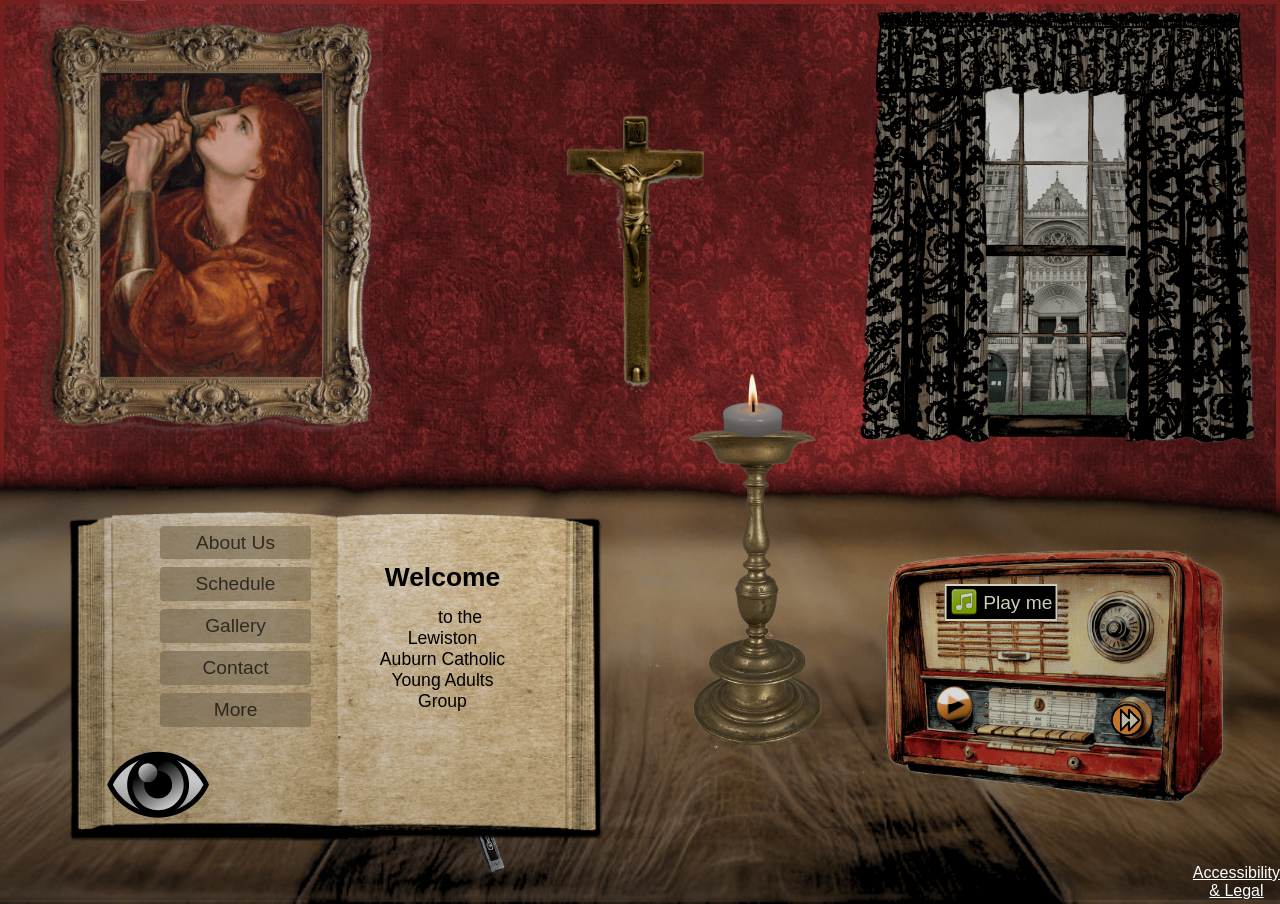
==== index.html @ 9524a580 "June 2026 Update" ====
<!doctype html>
<html lang="en">
  <head>
    <meta charset="UTF-8" />
    <meta name="viewport" content="width=device-width, initial-scale=1.0" />
    <meta
      name="viewport"
      content="width=device-width, height=device-height, initial-scale=1.0, maximum-scale=1.0, user-scalable=no"
    />

    <title>Lewiston Auburn Young Adults</title>
    <link rel="stylesheet" href="./style.css" />
    <script src="./app.js" defer></script>
  </head>
  <body>
    <main>
      <!-- TOP SECTION -->
      <div id="picture" class="box" aria-hidden="true"></div>
      <div id="cross" class="box" aria-hidden="true"></div>
      <div id="window" class="box" aria-hidden="true"></div>

      <!-- BOTTOM SECTION -->
      <div id="bottom"></div>
      <!-- Candle -->
      <div id="candle" aria-hidden="true" aria-hidden="true">
        <img id="flame" src="./Images/candle.gif" alt="flame" />
        <img
          id="candle-stick-img"
          src="./Images/candlestick.png"
          alt="candle stick"
        />
      </div>

      <!-- Rosary -->
      <img
        id="rosary"
        src="./Images/rosary.png"
        alt="rosary"
        aria-hidden="true"
      />

      <!-- Book container -->
      <div id="book-container" class="book_normal">
        <div id="book">
          <img src="./Images/book.png" alt="old book" aria-hidden="true" />
          <div id="book-left">
            <nav class="book-menu" aria-label="Book navigation">
              <ul class="menu-list">
                <li>
                  <button
                    class="menu-btn"
                    data-target="about"
                    aria-controls="template-about"
                    aria-pressed="true/false"
                  >
                    About Us
                  </button>
                </li>

                <li>
                  <button
                    class="menu-btn"
                    data-target="schedule"
                    aria-controls="template-schedule"
                    aria-pressed="true/false"
                  >
                    Schedule
                  </button>
                </li>

                <li>
                  <button
                    class="menu-btn"
                    data-target="gallery"
                    aria-controls="template-gallery"
                    aria-pressed="true/false"
                  >
                    Gallery
                  </button>
                </li>

                <li>
                  <button
                    class="menu-btn"
                    data-target="contact"
                    aria-controls="template-contact"
                    aria-pressed="true/false"
                  >
                    Contact
                  </button>
                </li>

                <li>
                  <button
                    class="menu-btn"
                    data-target="more"
                    aria-controls="template-more"
                    aria-pressed="true/false"
                  >
                    More
                  </button>
                </li>
              </ul>
            </nav>
          </div>
          <div id="book-right" role="region" aria-live="polite">
            <div class="right-viewport">
              <section id="default-page" class="template" data-template>
                <h2>Welcome</h2>
                <p>to the Lewiston Auburn Catholic Young Adults Group</p>
              </section>
              <section id="about" class="template" data-template hidden>
                <h2 id="about-heading">About Us</h2>
                <p>
                  Welcome to Lewiston Auburn Young Adults! L/A Young Adults is a
                  Catholic young adult group based at Prince of Peace Parish in
                  Lewiston, Maine. Our goal is to create a fertile ground to
                  form new relationships, get involved in the local community,
                  and grow together in our Catholic faith. While rooted in the
                  Catholic faith, individuals from all backgrounds often attend
                  and are always invited. New faces are welcome and our typical
                  ages range from 18-35.
                </p>

                <p>
                  L/A Young Adults meet every Thursday and rotate between social
                  events, service projects, and learning more about the Church’s
                  Tradition.
                </p>

                <p>
                  If you think you might be interested in joining us, feel free
                  to reach out through our contact page!
                </p>
              </section>

              <section id="schedule" class="template" data-template hidden>
                <h2 id="schedule-heading">Schedule</h2>
                <p>June 4th - Volleyball/Yard Games</p>
                <p>
                  May 11th - Firepit, Potluck, & 1st Apology of St. Justin
                  Martyr Discussion
                </p>
                <p>May 18th - Details Pending...</p>
                <p>May 25th - Clean Up Front of Basilica</p>
              </section>

              <section id="gallery" class="template" data-template hidden>
                <h2 id="gallery-heading">Gallery</h2>
                <button
                  class="gallery-thumb"
                  onclick="openGallery(this.querySelector('img').src)"
                >
                  <img
                    src="./Images/Photos/01b.jpg"
                    alt="Bowling group photo"
                  />
                </button>
                <button
                  class="gallery-thumb"
                  onclick="openGallery(this.querySelector('img').src)"
                >
                  <img
                    src="./Images/Photos/02g.jpg"
                    alt="Game night group photo"
                  />
                </button>
                <button
                  class="gallery-thumb"
                  onclick="openGallery(this.querySelector('img').src)"
                >
                  <img
                    src="./Images/Photos/03at.jpg"
                    alt="Axe-throwing group photo"
                  />
                </button>
                <button
                  class="gallery-thumb"
                  onclick="openGallery(this.querySelector('img').src)"
                >
                  <img src="./Images/Photos/04d.jpg" alt="Dinner group photo" />
                </button>
                <button
                  class="gallery-thumb"
                  onclick="openGallery(this.querySelector('img').src)"
                >
                  <img
                    src="./Images/Photos/05d.jpeg"
                    alt="Homemade dinner group photo"
                  />
                </button>
                <button
                  class="gallery-thumb"
                  onclick="openGallery(this.querySelector('img').src)"
                >
                  <img
                    src="./Images/Photos/06er.jpg"
                    alt="Homemade dinner group photo"
                  />
                </button>
              </section>

              <section id="contact" class="template" data-template hidden>
                <h2 id="contact-heading">Contact</h2>
                <p>
                  If you think you may be interested in joining us, feel free to
                  contact us at:
                </p>
                <p>jmberrens2001@gmail.com</p>
                <p>or through our parish at</p>
                <p>pop.eco@portlanddiocese.org</p>
                <p>
                  You can also be added to our email list to keep you updated on
                  upcoming events.
                </p>
              </section>
              <section id="more" class="template" data-template hidden>
                <h2 id="more-heading">More</h2>
                <p>
                  Keep a look out for more features and resources as we continue
                  to grow!
                </p>
              </section>
            </div>
          </div>
        </div>

        <!-- Book toggle -->
        <div
          id="book-toggle"
          role="button"
          aria-label="Toggle book visibility"
          tabindex="0"
          aria-pressed="false"
        >
          <img
            id="hide"
            class="eye"
            src="./Images/Icons/hide.svg"
            alt="hide book"
          />
          <img
            id="show"
            class="eye"
            src="./Images/Icons/show.svg"
            alt="show book"
          />
        </div>

        <!-- Book close -->
        <button id="book-close" aria-label="Close book">
          <img src="./Images/Icons/x.svg" alt="close book" />
        </button>
      </div>

      <!-- Music box -->
      <div id="music-container">
        <img id="music-box" src="./Images/music_box.png" alt="music box" />

        <div id="track-label">
          <img
            id="track-icon"
            src="./Images/Icons/music.svg"
            alt="music icon"
          />
          <span id="track-title" aria-live="polite">Play me</span>
        </div>

        <button
          id="play-toggle"
          class="music-button"
          aria-label="Play or pause music"
        >
          <img id="play" src="./Images/Icons/play.svg" alt="play" />
          <img id="pause" src="./Images/Icons/pause.svg" alt="pause" />
        </button>

        <button id="skip" class="music-button" aria-label="Skip track">
          <img src="./Images/Icons/skip.svg" alt="skip" />
        </button>

        <audio id="music-player" preload="auto"></audio>
      </div>

      <!-- Overlay layer -->
      <div id="layer" aria-hidden="true"></div>

      <!-- Gallery Overlay -->
      <div id="gallery-overlay" role="dialog" aria-modal="true" inert>
        <img
          id="gallery-image"
          alt=""
          aria-describedby="zoom-hint-desc"
          tabindex="0"
        />

        <button id="gallery-close" aria-label="Close image">×</button>
        <div id="zoom-hint" aria-label="hidden">Tap image to zoom</div>
      </div>
    </main>
    <footer>
      <a href="./accessibility-legal.html" target="_blank"
        >Accessibility & Legal</a
      >
    </footer>
  </body>
</html>
---- style.css ----
/* ---------------- UNIVERSAL ---------------- */
* {
  margin: 0;
  padding: 0;
  box-sizing: border-box;
}

body {
  background: url(./Images/wallpaper.jpg) repeat;
  height: 100vh;
  width: 100vw;
  overflow: hidden;
  font-family: Verdana, Geneva, Tahoma, sans-serif;

  border: brown 4px solid;
}

main {
  height: 100vh;
  width: 100vw;
  overflow: hidden;
}

h2 {
  margin-bottom: 1.5vh;
}

p {
  text-indent: 2em;
  margin-bottom: 1.5vh;
}

/* ---------------- OVERLAY LAYER ---------------- */
#layer {
  position: absolute;
  top: 0;
  left: 0;
  width: 100vw;
  height: 100vh;
  background: radial-gradient(circle, rgba(0, 0, 0, 0), rgba(0, 0, 0, 0.3));
  z-index: 10;
  pointer-events: none;
}

/* ---------------- TOP SECTION ---------------- */
#picture {
  position: absolute;
  top: 0;
  left: 0;
  background: url(./Images/joan.png) no-repeat center/contain;
}

#cross {
  position: relative;
  top: 0;
  left: 33vw;
  background: url(./Images/cross.png) no-repeat center/contain;
}

#window {
  position: absolute;
  top: 0;
  left: 66vw;
  background: url(./Images/window.png) no-repeat center;
  background-size: 120% 120%;
}

.box {
  width: 33vw;
  height: 50vh;
}

/* ---------------- BOTTOM SECTION ---------------- */
#bottom {
  position: absolute;
  bottom: -1;
  left: 0;
  z-index: 1;
  height: 50vh;
  width: 100vw;
  background: url(./Images/table.png) no-repeat center/cover;
}

/* ---------------- CANDLE ---------------- */
#candle {
  position: absolute;
  bottom: 14vh;
  left: 50vw;
  height: 45vh;
  width: fit-content;
  z-index: 2;
}

#candle-stick-img {
  height: 100%;
}

#flame {
  position: absolute;
  width: 30%;
  top: 0%;
  left: 33%;
}

/* ---------------- ROSARY ---------------- */
#rosary {
  position: absolute;
  top: 62vh;
  left: 20vw;
  height: 36vh;
  z-index: 3;
}

/* ---------------- MUSIC BOX ---------------- */
#music-container {
  position: absolute;
  bottom: 0;
  right: 0;
  z-index: 4;
  height: 50vh;
  width: auto;
  max-width: 100vw;
}

#music-box {
  height: 100%;
  width: auto;
  max-width: 100%;
}

#track-label {
  color: beige !important;
  background-color: black;
  padding: 2px 3px 2px 3px;
  border: beige 2px solid;
  position: absolute;
  bottom: 62%;
  left: 38%;
  transform: translateX(-50%);
  font-size: clamp(1rem, 2.3vh, 1.2rem);
  white-space: nowrap;
  display: flex;
  align-items: center;
  gap: 0.25em;
}

#track-icon {
  height: 1.5em;
  width: auto;
}

.music-button {
  z-index: 5;
  height: 8%;
  width: auto;
  cursor: pointer;
  background: transparent;
  border: none;
  padding: 0;
}

#play-toggle {
  position: absolute;
  top: 52.5%;
  left: 23.5%;
}

.music-button img {
  width: 100%;
  height: 100%;
}

#play-toggle img#play {
  display: block;
}

#play-toggle img#pause {
  display: none;
}

#skip {
  position: absolute;
  top: 56%;
  left: 62%;
}

/* ---------------- BOOK ---------------- */
#book-container {
  position: absolute;
  bottom: 0;
  left: 0;
  z-index: 5;
  pointer-events: none;
  width: auto;
  max-width: 100vw;
  overflow: hidden;
  transition: height 1s ease;
}

#book {
  height: 100%;
  width: auto;
  display: block;
  pointer-events: auto;
  z-index: 6;
  color: black;
}

#book > img {
  display: block;
  width: 100%;
  height: 100%;
  object-fit: fill;
}

/* ---------------- BOOK LEFT ---------------- */
#book-left {
  position: absolute;
  height: 43%;
  top: 20%;
  left: 20%;
  width: 27%;
  z-index: 7;
}

.book-menu {
  height: 100%;
  width: 100%;
}

.menu-list {
  list-style: none;
  padding: 0;
  margin: 0;

  display: flex;
  flex-direction: column;
  justify-content: space-between;
  align-items: center;
  gap: 4%;

  width: 100%;
  height: 100%;
}

.menu-list li {
  flex: 1 1 auto;
  width: 80%;
}

.menu-btn {
  width: 100%;
  height: 100%;
  font-size: clamp(1rem, 2.2vh, 1.2rem);
  font-family: inherit;
  background: rgba(149, 131, 100, 0.85);
  border: none;
  border-radius: 0.2em;
  opacity: 0.75;
  cursor: pointer;
  color: black;
  -webkit-appearance: none;
  appearance: none;
}

.menu-btn:focus-visible {
  outline: 3px solid #5a3;
  outline-offset: 2px;
}

.menu-btn:hover {
  background: rgba(144, 137, 126, 0.85);
}

/* ---------------- BOOK RIGHT ---------------- */
#book-right {
  position: absolute;
  top: 25%;
  left: 52%;
  width: 24%;
  height: 50%;
  z-index: 7;
  overflow: hidden;
  font-size: clamp(1.1rem, 1.6vh, 1.2rem);
}

.right-viewport {
  height: 100%;
  width: 100%;
  overflow-y: auto;
  overflow-x: hidden;
  padding: 0.75em;
  scrollbar-gutter: stable;
  overflow-wrap: break-word;
  word-break: break-word;
  text-wrap: wrap;
}

.template {
  text-align: center;
}

#book .template img {
  min-height: auto;
  height: 10vh;
  max-height: 200px;
  max-width: 100%;
}

.gallery-thumb {
  background: none;
  border: none;
  padding: 0;
  cursor: pointer;
}

/* ---------------- BOOK TOGGLE ---------------- */
#book-toggle {
  position: absolute;
  bottom: 17%;
  left: 15%;
  height: 15%;
  width: auto;
  z-index: 8;
  pointer-events: auto;
}

.eye {
  width: 100%;
  height: 100%;
}

#show {
  display: none;
}

#hide {
  display: block;
}

/* ---------------- BOOK STATES ---------------- */
.book_normal {
  height: 52vh;
}

.book_expanded {
  height: 100vh;
}

#book-container.book-hidden #book {
  visibility: hidden;
  pointer-events: none;
}

#book-container.book-hidden #book-pages {
  width: 0;
  height: 0;
  overflow: hidden;
}

#book-container:not(.book-hidden) #book-pages {
  width: 100%;
  height: 100%;
  pointer-events: none;
}

/* ---------------- BOOK CLOSE ---------------- */
/* ---------------- BOOK CLOSE BUTTON ---------------- */
#book-close {
  position: absolute;
  top: 20%;
  right: 20%;
  height: 4%;
  width: auto;
  cursor: pointer;
  background: transparent;
  border: none;
  pointer-events: auto;
  z-index: 9;
}

#book-close img {
  height: 100%;
  width: auto;
}

#book-container.book_expanded #book-close {
  display: block;
}

#book-container.book_normal #book-close {
  display: none;
}

/* ----------GALLERY OVERLAY---------- */

#gallery-overlay {
  position: fixed;
  top: 0;
  left: 0;
  width: 100vw;
  height: 100vh;
  overflow: auto;

  scrollbar-width: none;
  -ms-overflow-style: none;

  background: rgba(0, 0, 0, 0.85);
  z-index: 11;

  opacity: 0;
  pointer-events: none;
  transition: opacity 0.3s ease;
}

#gallery-overlay::-webkit-scrollbar {
  display: none;
}

#gallery-overlay.active {
  opacity: 1;
  pointer-events: auto;
}

#gallery-overlay img {
  position: absolute;
  top: 50%;
  left: 50%;
  transform: translate(-50%, -50%);
  max-width: 100%;
  max-height: 100%;
  object-fit: contain;
  cursor: zoom-in;
  transition: transform 0.3s ease;
}

#gallery-overlay img.zoomed {
  transform: scale(2.5);
  cursor: zoom-out;
  overflow: auto;
}

#gallery-overlay.zoom-scroll::-webkit-scrollbar {
  display: none;
}

#gallery-close {
  position: fixed;
  top: 2vh;
  right: 2vw;
  z-index: 12;

  font-size: 2rem;
  background: none;
  border: none;
  color: white;
  cursor: pointer;
}

#zoom-hint {
  position: absolute;
  bottom: 5%;
  left: 50%;
  transform: translate(-50%, -50%);
  color: #ddd;
  font-size: 14px;
  opacity: 0.8;
  pointer-events: none;
  transition: opacity 0.3s ease;
}

#zoom-hint.hidden {
  opacity: 0;
}

.sr-only {
  position: absolute;
  width: 1px;
  height: 1px;
  padding: 0;
  margin: -1px;
  overflow: hidden;
  clip: rect(0, 0, 0, 0);
  white-space: nowrap;
  border: 0;
}

footer,
footer a {
  position: absolute;
  bottom: 0;
  right: 0;
  z-index: 11;
  color: white;
  text-align: center;
}

/* ---------------- RESPONSIVE ---------------- */
@media (max-width: 600px) {
  #book-container {
    position: absolute;
    top: 0;
    left: 0;
    height: 100vh !important;
    width: 100vw !important;
  }

  #book {
    height: 100vh !important;
  }

  #book-left {
    top: 0;
    left: 0;
    width: 100vw;
    height: 15vh;
  }

  #book > img {
    position: absolute;
    bottom: -50vh;
    left: -50vw;
    height: 200vh;
    width: 300vw;
  }

  .menu-list {
    flex-direction: row;
    flex-wrap: wrap;
    justify-content: space-around;
    align-items: center;
    gap: 1%;
    height: 100%;
  }

  .menu-list li {
    height: 100%;
    width: auto;
    flex: 1 1 auto;
  }

  #book-right {
    top: 15vh;
    left: 0;
    width: 100vw;
    height: 60vh;
    font-size: clamp(1.1rem, 1.6vh, 1.2rem);
    padding-left: 20px;
    padding-right: 20px;
  }

  .right-viewport {
    padding: 0.5em;
  }

  #book-close {
    display: none !important;
  }

  .book_expanded {
    height: 100vh;
    max-height: none;
  }

  #book-toggle {
    bottom: 5vh;
    left: 10vw;
    height: 10vh;
    z-index: 10;
  }
}
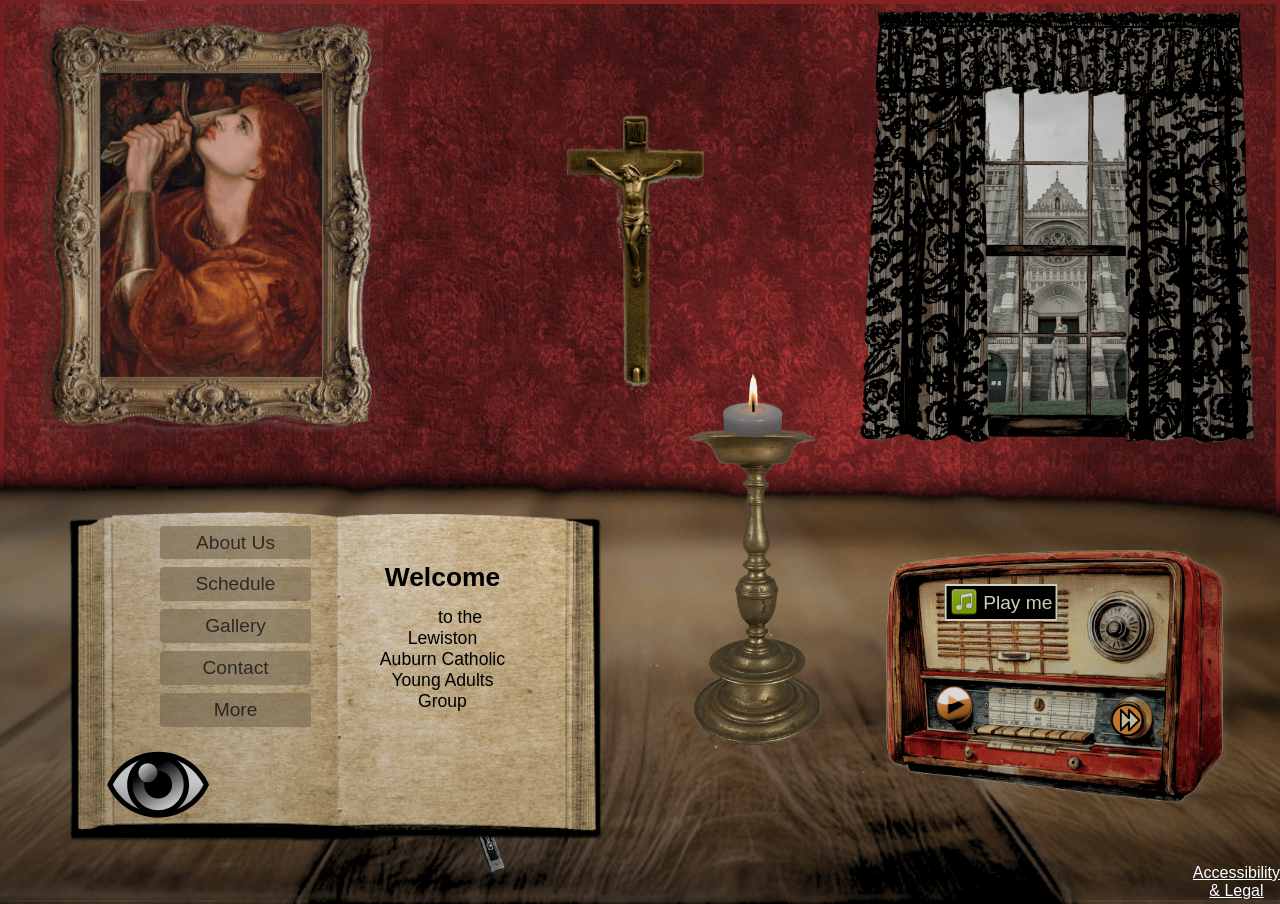
==== commit a936bf00: "June 2026 update 2" ====
--- a/index.html
+++ b/index.html
@@ -138,11 +138,11 @@
                 <h2 id="schedule-heading">Schedule</h2>
                 <p>June 4th - Volleyball/Yard Games</p>
                 <p>
-                  May 11th - Firepit, Potluck, & 1st Apology of St. Justin
+                  June 11th - Firepit, Potluck, & 1st Apology of St. Justin
                   Martyr Discussion
                 </p>
-                <p>May 18th - Details Pending...</p>
-                <p>May 25th - Clean Up Front of Basilica</p>
+                <p>June 18th - Details Pending...</p>
+                <p>June 25th - Clean Up Front of Basilica</p>
               </section>
 
               <section id="gallery" class="template" data-template hidden>
@@ -193,10 +193,7 @@
                   class="gallery-thumb"
                   onclick="openGallery(this.querySelector('img').src)"
                 >
-                  <img
-                    src="./Images/Photos/06er.jpg"
-                    alt="Homemade dinner group photo"
-                  />
+                  <img src="./Images/Photos/06er.jpg" alt="Escape Room" />
                 </button>
               </section>
 
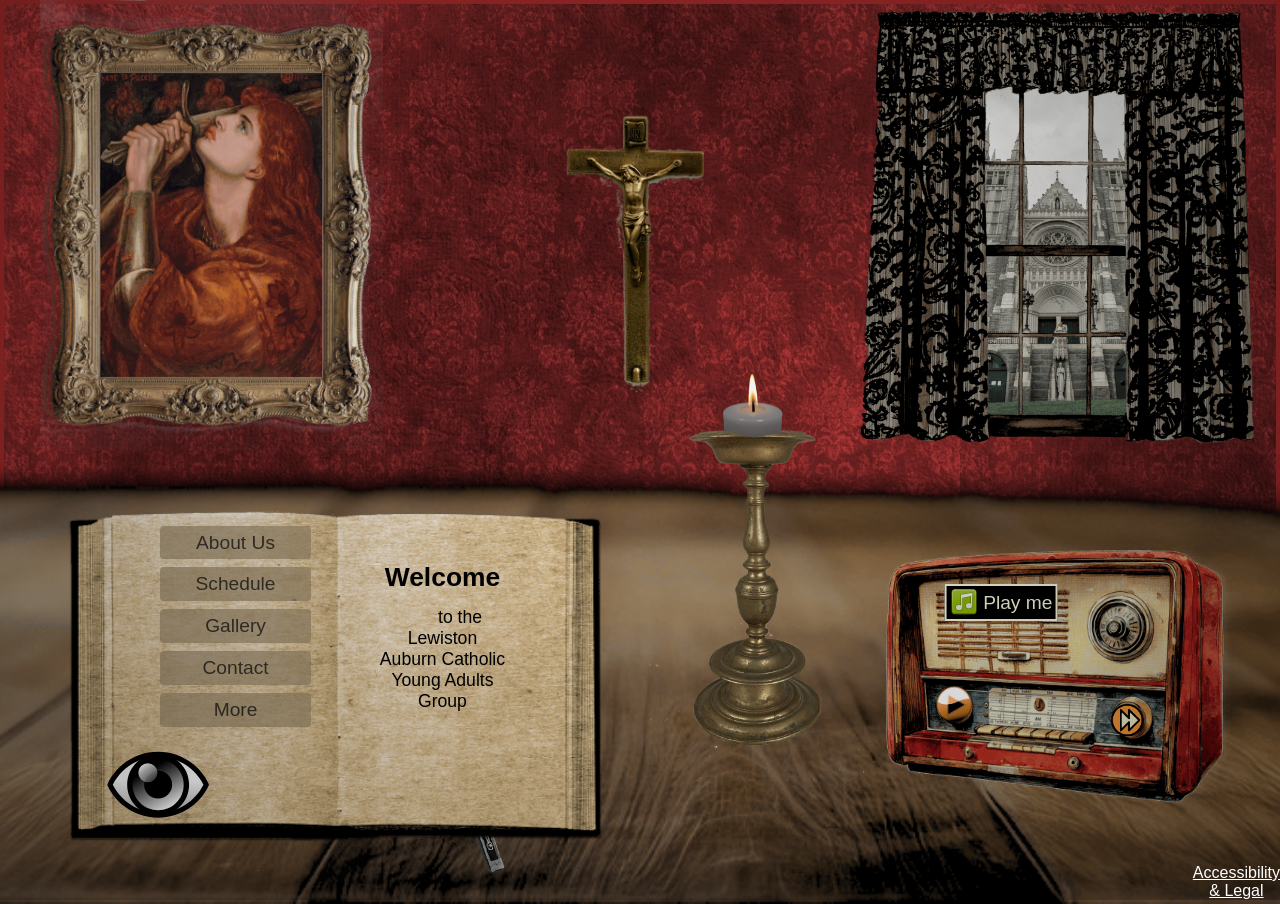
==== commit 95532a64: "Update index.html" ====
--- a/index.html
+++ b/index.html
@@ -136,13 +136,19 @@
 
               <section id="schedule" class="template" data-template hidden>
                 <h2 id="schedule-heading">Schedule</h2>
-                <p>June 4th - Volleyball/Yard Games</p>
-                <p>
-                  June 11th - Firepit, Potluck, & 1st Apology of St. Justin
-                  Martyr Discussion
-                </p>
-                <p>June 18th - Details Pending...</p>
-                <p>June 25th - Clean Up Front of Basilica</p>
+                <p>
+                  October 1st - Feast Day of St. Therese Potluck and Game Night
+                </p>
+                <p>October 8th - 1 Peter Bible Study</p>
+                <p>October 15th - Fire Pit and Pumpkin Carving</p>
+                <p>October 22nd - 2 Peter Bible Study</p>
+                <p>October 29th - All Saints Party</p>
+                <p>November 5th - All Souls Vigil</p>
+                <p>
+                  November 12th - 4 Last Thing: Death, Judgement, Heaven, Hell
+                </p>
+                <p>November 19th Friendsgiving</p>
+                <p>November 26th - Thanksgiving - OFF</p>
               </section>
 
               <section id="gallery" class="template" data-template hidden>
@@ -194,6 +200,24 @@
                   onclick="openGallery(this.querySelector('img').src)"
                 >
                   <img src="./Images/Photos/06er.jpg" alt="Escape Room" />
+                </button>
+                <button
+                  class="gallery-thumb"
+                  onclick="openGallery(this.querySelector('img').src)"
+                >
+                  <img
+                    src="./Images/Photos/07B.JPG"
+                    alt="Banquet with the Bishop"
+                  />
+                </button>
+                <button
+                  class="gallery-thumb"
+                  onclick="openGallery(this.querySelector('img').src)"
+                >
+                  <img
+                    src="./Images/Photos/08dc.jpg"
+                    alt="Disc Golf Group Photo"
+                  />
                 </button>
               </section>
 
